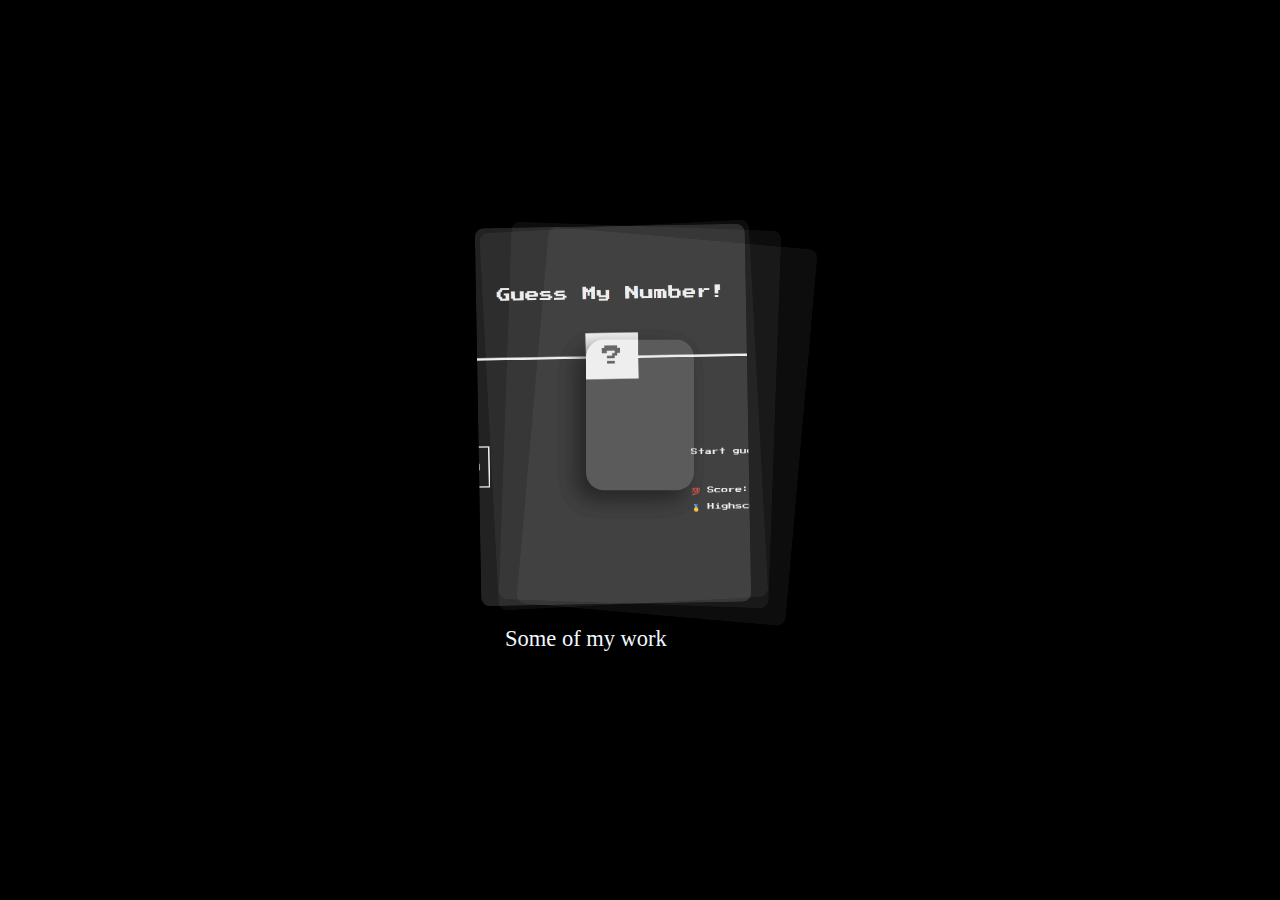
==== index.html @ 3c351d63 "Initial commit" ====
<!DOCTYPE html>
<html lang="en">

<head>
    <meta charset="UTF-8">
    <meta name="viewport" content="width=device-width, initial-scale=1.0">
    <title>Card Swiper</title>
    <link href="https://fonts.googleapis.com/css2?family=Open+Sans:wght@300;400;600;700&display=swap" rel="stylesheet">
    <link rel="stylesheet" href="https://use.fontawesome.com/releases/v5.15.1/css/all.css"
        integrity="sha384-vp86vTRFVJgpjF9jiIGPEEqYqlDwgyBgEF109VFjmqGmIY/Y4HV4d3Gp2irVfcrp" crossorigin="anonymous">
    <link rel="stylesheet" href="style.css">
    <script src="script.js"></script>
    <style src="style.css"></style>
</head>

<body>
<div class="card-swiper">
    <div class="card-groups">
        
      <div class="card-group" data-index="0" data-status="active">
        <div class="little-card card">
            <a href="http://example.com">
                <span class="linkSpanner"></span>
              </a>
        </div>
        <div class="big-card card">
  
        </div>
        <div class="little-card card">
  
        </div>
        <div class="big-card card">
  
        </div>
        <div class="little-card card">
  
        </div>
        <div class="big-card card">
  
        </div>
        <div class="little-card card">
  
        </div>
        <div class="big-card card">
  
        </div>
      </div>
      <div class="card-group" data-index="1" data-status="unknown">
        <div class="little-card card">
  
        </div>
        <div class="big-card card">
  
        </div>
        <div class="little-card card">
  
        </div>
        <div class="big-card card">
  
        </div>
        <div class="little-card card">
  
        </div>
        <div class="big-card card">
  
        </div>
        <div class="little-card card">
  
        </div>
        <div class="big-card card">
  
        </div>
      </div>
      <div class="card-group" data-index="2" data-status="unknown">
        <div class="little-card card">
  
        </div>
        <div class="big-card card">
  
        </div>
        <div class="little-card card">
  
        </div>
        <div class="big-card card">
  
        </div>
        <div class="little-card card">
  
        </div>
        <div class="big-card card">
  
        </div>
        <div class="little-card card">
  
        </div>
        <div class="big-card card">
  
        </div>
      </div>
    </div>
    <div>
        <p class="about"> Some of my work </p>
    </div>
  </div>
</body>
---- style.css ----
body {
    background-color: rgb(0, 0, 0);  
    margin: 0px;  
    height: 100vh;
    
    display: grid;
    place-items: center;
  }
  
  .card-groups,
  .card-group,
  .card {
    aspect-ratio: 5 / 7;
  }
  
  .card-groups,
  .card-group,
  .big-card {  
    width: 30vmin;
  }
  
  .card-group {
    position: absolute;
    transition: transform 400ms ease;
  }
  
  .card-group[data-status="unknown"] {
    transform: scale(0);
    transition: none;
  }
  
  .card-group[data-status="active"] {
    transition-delay: 300ms;
  }
  
  .card-group[data-status="after"] {
    transform: translateX(50%) scale(0);
  }
  
  .card-group[data-status="before"] {
    transform: translateX(-50%) scale(0);
  }
  
  .card-group[data-status="becoming-active-from-after"] {
    transform: translateX(50%) scale(0);
    transition: none;
  }
  
  .card-group[data-status="becoming-active-from-before"] {
    transform: translateX(-50%) scale(0);
    transition: none;
  }
  
  .card {
    background-color: rgba(255, 255, 255, 0.05);
    position: absolute;
    transition: transform 800ms cubic-bezier(.05,.43,.25,.95);
    
    background-position: center;
    background-size: cover;
  }
  
  .big-card {
    border-radius: 1vmin;
  }
  
  .little-card {
    width: 12vmin;
    border-radius: 2vmin;
    left: 50%;
    top: 50%;
    transform: translate(-50%, -50%);
    box-shadow: -1vmin 1vmin 2vmin rgba(0, 0, 0, 0.25);
    pointer-events: none;
  }
  
  .big-card:nth-child(2) { /* guessing game */
    background-image: url("Images/Screenshot_20230306_042847.png");
    transform: translateX(-10%) rotate(-1deg);
  }
  
  .big-card:nth-child(4) {
    background-image: url("https://images.unsplash.com/photo-1534351450181-ea9f78427fe8?ixlib=rb-1.2.1&ixid=MnwxMjA3fDB8MHxzZWFyY2h8MTB8fGRvZ3N8ZW58MHx8MHx8&auto=format&fit=crop&w=500&q=60");
    transform: rotate(2deg);
  }
  
  .big-card:nth-child(6) {
    background-image: url("https://images.unsplash.com/photo-1552053831-71594a27632d?ixlib=rb-1.2.1&ixid=MnwxMjA3fDB8MHxzZWFyY2h8MTN8fGRvZ3N8ZW58MHx8MHx8&auto=format&fit=crop&w=500&q=60");
    transform: translateX(-6%) rotate(-3deg);
  }
  
  .big-card:nth-child(8) {
    background-image: url("https://images.unsplash.com/photo-1537151608828-ea2b11777ee8?ixlib=rb-1.2.1&ixid=MnwxMjA3fDB8MHxzZWFyY2h8MTV8fGRvZ3N8ZW58MHx8MHx8&auto=format&fit=crop&w=500&q=60");
    transform: translate(10%, 3%) rotate(5deg);
  }
  
  .card-group[data-index="1"] > .big-card:nth-child(6) {
    background-image: url("https://images.unsplash.com/photo-1537151608828-ea2b11777ee8?ixlib=rb-1.2.1&ixid=MnwxMjA3fDB8MHxzZWFyY2h8MTV8fGRvZ3N8ZW58MHx8MHx8&auto=format&fit=crop&w=500&q=60");
  }
  
  .card-group[data-index="1"] > .big-card:nth-child(8) {
    background-image: url("https://images.unsplash.com/photo-1552053831-71594a27632d?ixlib=rb-1.2.1&ixid=MnwxMjA3fDB8MHxzZWFyY2h8MTN8fGRvZ3N8ZW58MHx8MHx8&auto=format&fit=crop&w=500&q=60");
  }
  
  .card-group[data-index="2"] > .big-card:nth-child(4) {
    background-image: url("https://images.unsplash.com/photo-1537151608828-ea2b11777ee8?ixlib=rb-1.2.1&ixid=MnwxMjA3fDB8MHxzZWFyY2h8MTV8fGRvZ3N8ZW58MHx8MHx8&auto=format&fit=crop&w=500&q=60");
  }
  
  .card-group[data-index="2"] > .big-card:nth-child(8) {
    background-image: url("https://images.unsplash.com/photo-1534351450181-ea9f78427fe8?ixlib=rb-1.2.1&ixid=MnwxMjA3fDB8MHxzZWFyY2h8MTB8fGRvZ3N8ZW58MHx8MHx8&auto=format&fit=crop&w=500&q=60");
  }
  
  .little-card:nth-child(1) {
    background-image: url("https://images.unsplash.com/photo-1543852786-1cf6624b9987?ixlib=rb-1.2.1&ixid=MnwxMjA3fDB8MHxzZWFyY2h8NXx8Y2F0c3xlbnwwfHwwfHw%3D&auto=format&fit=crop&w=500&q=60");
  }
  
  .little-card:nth-child(3) {
    background-image: url("https://images.unsplash.com/photo-1548546738-8509cb246ed3?ixlib=rb-1.2.1&ixid=MnwxMjA3fDB8MHxzZWFyY2h8OXx8Y2F0c3xlbnwwfHwwfHw%3D&auto=format&fit=crop&w=500&q=60");
  }
  
  .little-card:nth-child(5) {
    background-image: url("https://images.unsplash.com/photo-1526336024174-e58f5cdd8e13?ixlib=rb-1.2.1&ixid=MnwxMjA3fDB8MHxzZWFyY2h8MTB8fGNhdHN8ZW58MHx8MHx8&auto=format&fit=crop&w=500&q=60");
  }
  
  .little-card:nth-child(7) {
    background-image: url("https://images.unsplash.com/photo-1533738363-b7f9aef128ce?ixlib=rb-1.2.1&ixid=MnwxMjA3fDB8MHxzZWFyY2h8MjN8fGNhdHN8ZW58MHx8MHx8&auto=format&fit=crop&w=500&q=60");
  }
  
  .card-group:hover > .card {  
    box-shadow: -2vmin 2vmin 3vmin rgba(0, 0, 0, 0.4);
  }
  
  .card-group:hover > .big-card:nth-child(2) {
    transform: translate(-75%, 16%) rotate(-24deg);
  }
  
  .card-group:hover > .big-card:nth-child(4) {
    transform: translate(-25%, 8%) rotate(-8deg);
  }
  
  .card-group:hover > .big-card:nth-child(6) {
    transform: translate(25%, 8%) rotate(8deg);
  }
  
  .card-group:hover > .big-card:nth-child(8) {
    transform: translate(75%, 16%) rotate(24deg);
  }
  
  .card-group:hover > .little-card:nth-child(1) {
    transform: translate(200%, -160%) rotate(-15deg);
  }
  
  .card-group:hover > .little-card:nth-child(3) {
    transform: translate(160%, 170%) rotate(15deg);
  }
  
  .card-group:hover > .little-card:nth-child(5) {
    transform: translate(-200%, -170%) rotate(15deg);
  }
  
  .card-group:hover > .little-card:nth-child(7) {
    transform: translate(-280%, 140%) rotate(-15deg);
  }
  
  .card-swiper-buttons {
    margin-top: 8vmin;
    display: flex;
    justify-content: space-around;  
    padding: 0vmin 4vmin;
  }
  
  .card-swiper-buttons > button {
    font-size: 2.5vmin;
    border: 0.4vmin solid rgb(200, 200, 200);
    border-radius: 100%;
    color: white;
    background-color: transparent;
    height: 7vmin;
    width: 7vmin;
    display: grid;
    place-items: center;
    cursor: pointer;
  }

  /* fill div with link */
  .linkSpanner{
    position:absolute; 
    width:100%;
    height:100%;
    top:0;
    left: 0;
    z-index: 1;
  }
  
  .about {
    color:aliceblue;
    font-size: 2.5vmin;
    align-self: center;
  }
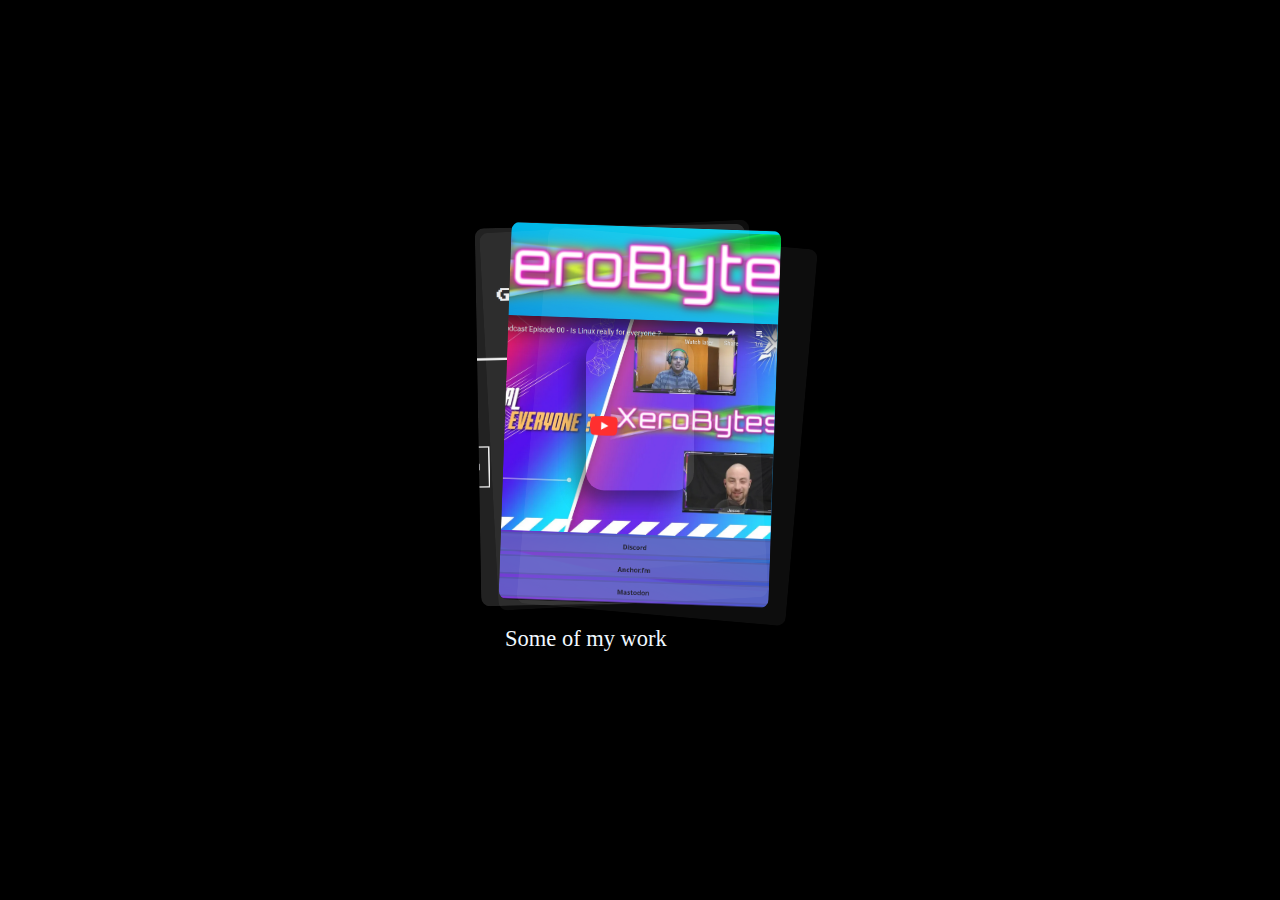
==== commit a38d5f1f: "added projects" ====
--- a/index.html
+++ b/index.html
@@ -4,7 +4,7 @@
 <head>
     <meta charset="UTF-8">
     <meta name="viewport" content="width=device-width, initial-scale=1.0">
-    <title>Card Swiper</title>
+    <title> Colton's Projects </title>
     <link href="https://fonts.googleapis.com/css2?family=Open+Sans:wght@300;400;600;700&display=swap" rel="stylesheet">
     <link rel="stylesheet" href="https://use.fontawesome.com/releases/v5.15.1/css/all.css"
         integrity="sha384-vp86vTRFVJgpjF9jiIGPEEqYqlDwgyBgEF109VFjmqGmIY/Y4HV4d3Gp2irVfcrp" crossorigin="anonymous">
@@ -19,30 +19,45 @@
         
       <div class="card-group" data-index="0" data-status="active">
         <div class="little-card card">
-            <a href="http://example.com">
+            <a href="guessANum/guess.html">
                 <span class="linkSpanner"></span>
               </a>
         </div>
         <div class="big-card card">
-  
+          <a href="guessANum/guess.html">
+            <span class="linkSpanner"></span>
+          </a> 
         </div>
         <div class="little-card card">
-  
+          <a href="https://github.com/Kh1ng/XeroBytes">
+            <span class="linkSpanner"></span>
+          </a> 
         </div>
         <div class="big-card card">
-  
+            
+          <a href="https://github.com/Kh1ng/XeroBytes">
+          <span class="linkSpanner"></span>
+          </a> 
         </div>
         <div class="little-card card">
-  
+          <a href="http://example.com">
+            <span class="linkSpanner"></span>
+          </a> 
         </div>
         <div class="big-card card">
-  
+          <a href="http://example.com">
+            <span class="linkSpanner"></span>
+          </a> 
         </div>
         <div class="little-card card">
-  
+          <a href="http://example.com">
+            <span class="linkSpanner"></span>
+          </a> 
         </div>
         <div class="big-card card">
-  
+          <a href="http://example.com">
+            <span class="linkSpanner"></span>
+          </a> 
         </div>
       </div>
       <div class="card-group" data-index="1" data-status="unknown">
--- a/style.css
+++ b/style.css
@@ -80,50 +80,50 @@
   }
   
   .big-card:nth-child(4) {
-    background-image: url("https://images.unsplash.com/photo-1534351450181-ea9f78427fe8?ixlib=rb-1.2.1&ixid=MnwxMjA3fDB8MHxzZWFyY2h8MTB8fGRvZ3N8ZW58MHx8MHx8&auto=format&fit=crop&w=500&q=60");
+    background-image: url("Images/XeroBytesSite.png");
     transform: rotate(2deg);
   }
   
   .big-card:nth-child(6) {
-    background-image: url("https://images.unsplash.com/photo-1552053831-71594a27632d?ixlib=rb-1.2.1&ixid=MnwxMjA3fDB8MHxzZWFyY2h8MTN8fGRvZ3N8ZW58MHx8MHx8&auto=format&fit=crop&w=500&q=60");
+    background-image: url("");
     transform: translateX(-6%) rotate(-3deg);
   }
   
   .big-card:nth-child(8) {
-    background-image: url("https://images.unsplash.com/photo-1537151608828-ea2b11777ee8?ixlib=rb-1.2.1&ixid=MnwxMjA3fDB8MHxzZWFyY2h8MTV8fGRvZ3N8ZW58MHx8MHx8&auto=format&fit=crop&w=500&q=60");
+    background-image: url("");
     transform: translate(10%, 3%) rotate(5deg);
   }
   
   .card-group[data-index="1"] > .big-card:nth-child(6) {
-    background-image: url("https://images.unsplash.com/photo-1537151608828-ea2b11777ee8?ixlib=rb-1.2.1&ixid=MnwxMjA3fDB8MHxzZWFyY2h8MTV8fGRvZ3N8ZW58MHx8MHx8&auto=format&fit=crop&w=500&q=60");
+    background-image: url("");
   }
   
   .card-group[data-index="1"] > .big-card:nth-child(8) {
-    background-image: url("https://images.unsplash.com/photo-1552053831-71594a27632d?ixlib=rb-1.2.1&ixid=MnwxMjA3fDB8MHxzZWFyY2h8MTN8fGRvZ3N8ZW58MHx8MHx8&auto=format&fit=crop&w=500&q=60");
+    background-image: url("");
   }
   
   .card-group[data-index="2"] > .big-card:nth-child(4) {
-    background-image: url("https://images.unsplash.com/photo-1537151608828-ea2b11777ee8?ixlib=rb-1.2.1&ixid=MnwxMjA3fDB8MHxzZWFyY2h8MTV8fGRvZ3N8ZW58MHx8MHx8&auto=format&fit=crop&w=500&q=60");
+    background-image: url("");
   }
   
   .card-group[data-index="2"] > .big-card:nth-child(8) {
-    background-image: url("https://images.unsplash.com/photo-1534351450181-ea9f78427fe8?ixlib=rb-1.2.1&ixid=MnwxMjA3fDB8MHxzZWFyY2h8MTB8fGRvZ3N8ZW58MHx8MHx8&auto=format&fit=crop&w=500&q=60");
+    background-image: url("");
   }
   
   .little-card:nth-child(1) {
-    background-image: url("https://images.unsplash.com/photo-1543852786-1cf6624b9987?ixlib=rb-1.2.1&ixid=MnwxMjA3fDB8MHxzZWFyY2h8NXx8Y2F0c3xlbnwwfHwwfHw%3D&auto=format&fit=crop&w=500&q=60");
+    background-image: url("");
   }
   
   .little-card:nth-child(3) {
-    background-image: url("https://images.unsplash.com/photo-1548546738-8509cb246ed3?ixlib=rb-1.2.1&ixid=MnwxMjA3fDB8MHxzZWFyY2h8OXx8Y2F0c3xlbnwwfHwwfHw%3D&auto=format&fit=crop&w=500&q=60");
+    background-image: url("");
   }
   
   .little-card:nth-child(5) {
-    background-image: url("https://images.unsplash.com/photo-1526336024174-e58f5cdd8e13?ixlib=rb-1.2.1&ixid=MnwxMjA3fDB8MHxzZWFyY2h8MTB8fGNhdHN8ZW58MHx8MHx8&auto=format&fit=crop&w=500&q=60");
+    background-image: url("");
   }
   
   .little-card:nth-child(7) {
-    background-image: url("https://images.unsplash.com/photo-1533738363-b7f9aef128ce?ixlib=rb-1.2.1&ixid=MnwxMjA3fDB8MHxzZWFyY2h8MjN8fGNhdHN8ZW58MHx8MHx8&auto=format&fit=crop&w=500&q=60");
+    background-image: url("");
   }
   
   .card-group:hover > .card {  
